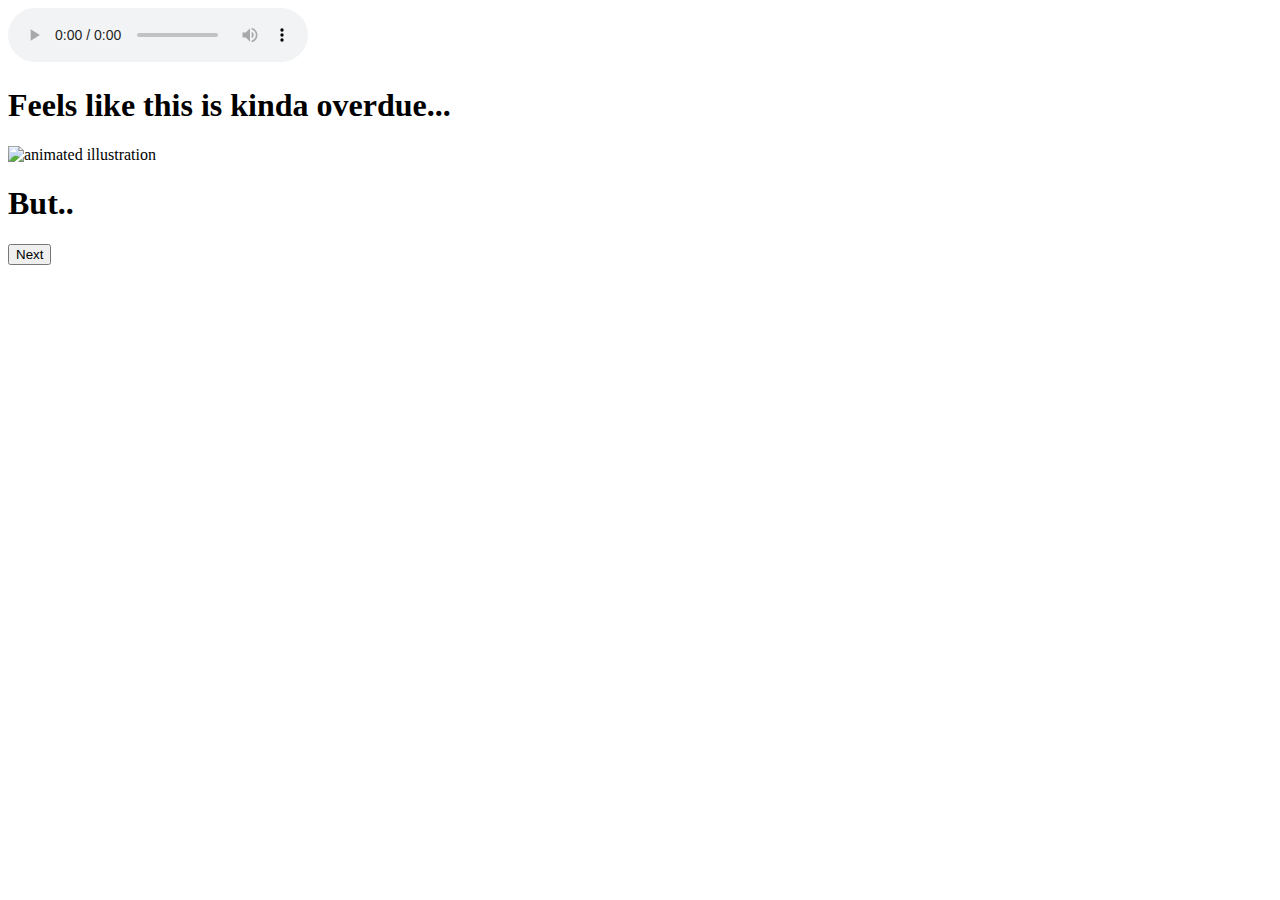
==== index.html @ 0e47eb59 "script update" ====
<!DOCTYPE html>
<html lang="en">
    <head>
        <link rel="stylesheet" href="./style/css/styles.css">
        <title>To Ashley</title>
    </head> 
    <body>
        <audio controls id="music">
            <source src="./style/images/can we (feat. Emi Choi).mp3" type="audio/mp3">
        </audio>
        <div class="container">
            <div class="fade1">
                <h1 class = "header_text">Feels like this is kinda overdue...</h1>
            </div>
            <div  class="gif_container fade2">
                <img src="./style/images/badtz-sorry.gif" alt="animated illustration">
            </div>
            <div class="fade3">
                <h1 class = "header_text">But..</h1>
            </div>
            <div class = "buttons fade4">
                <a href="ask.html" target="_blank"><button class="btn" id = "yesButton">Next</button></a>
            </div>
        </div>
    </body> 
    <script type="text/javascript" src="./scripts.js"></script>
</html>
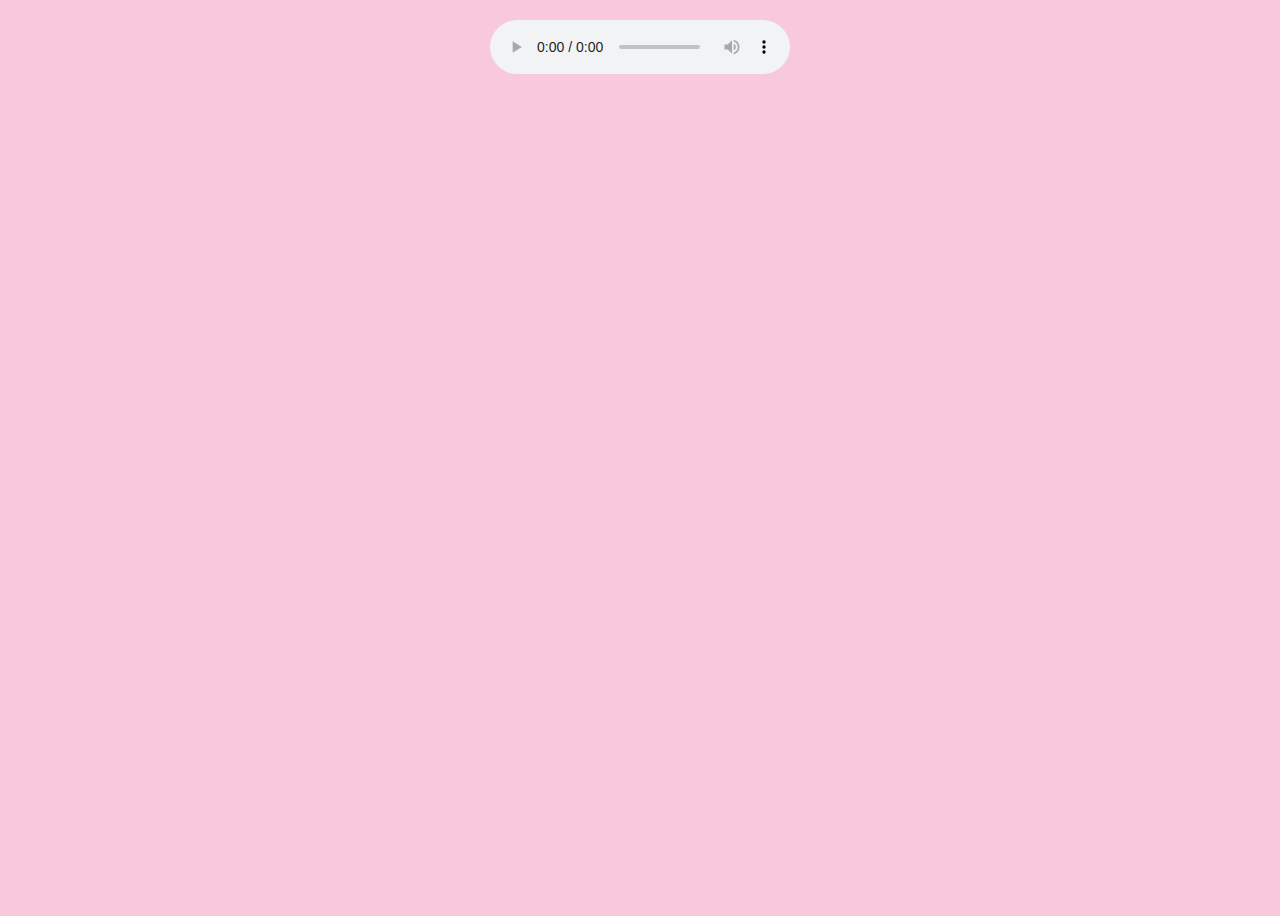
==== commit 0203ac0e: "fade fix 1.1" ====
--- a/index.html
+++ b/index.html
@@ -9,16 +9,16 @@
             <source src="./style/images/can we (feat. Emi Choi).mp3" type="audio/mp3">
         </audio>
         <div class="container">
-            <div class="fade1">
+            <div id="fade1">
                 <h1 class = "header_text">Feels like this is kinda overdue...</h1>
             </div>
-            <div  class="gif_container fade2">
+            <div  id="fade2" class="gif_container">
                 <img src="./style/images/badtz-sorry.gif" alt="animated illustration">
             </div>
-            <div class="fade3">
+            <div id="fade3">
                 <h1 class = "header_text">But..</h1>
             </div>
-            <div class = "buttons fade4">
+            <div id="fade4" class = "buttons">
                 <a href="ask.html" target="_blank"><button class="btn" id = "yesButton">Next</button></a>
             </div>
         </div>
--- a/style/css/styles.css
+++ b/style/css/styles.css
@@ -0,0 +1,93 @@
+body {
+    display: flex;
+    justify-content: center;
+    align-items: center;
+    height: 100vh;
+    background-color: #F8C8DC;
+    overflow: hidden;
+}
+
+audio {
+    position: absolute;
+    top: 0px;
+    padding-top: 20px;
+}
+
+.header_text {
+    font-family: 'Nunito';
+    font-size: 50px;
+    font-weight: bold;
+    color: white;
+    text-align: center;
+    margin-top: 20px;
+    margin-bottom: 0px;
+}
+
+.buttons {
+    display: flex;
+    flex-direction: row;
+    justify-content: center;
+    align-items: center;
+    margin-top: 20px;
+    margin-left: 20px;
+    /* optional: adds some space between the buttons */
+}
+
+.btn {
+    background-color: #FFB6C1;
+    color: white;
+    padding: 15px 32px;
+    text-align: center;
+    display: inline-block;
+    font-size: 16px;
+    margin: 4px 2px;
+    cursor: pointer;
+    border: none;
+    border-radius: 12px;
+    transition: background-color 0.3s ease;
+}
+
+.gif_container {
+    display: flex;
+    justify-content: center;
+    align-items: center;
+    margin-left: 90px;
+}
+
+#fade1 {
+    opacity: 0;
+    animation: fade-in 2s;
+    animation-delay: 2.5s;
+    animation-fill-mode: forwards;
+}
+
+#fade2 {
+    opacity: 0;
+    animation: fade-in 2s;
+    animation-delay: 5s;
+    animation-fill-mode: forwards;
+}
+
+#fade3 {
+    opacity: 0;
+    animation: fade-in 2s;
+    animation-delay: 7s;
+    animation-fill-mode: forwards;
+}
+
+#fade4 {
+    opacity: 0;
+    animation: fade-in 2s;
+    animation-delay: 9s;
+    animation-fill-mode: forwards;
+}
+
+@keyframes fade-in {
+    0% {
+        opacity: 0;
+    }
+    100% {
+        opacity: 100%;
+    }
+}
+
